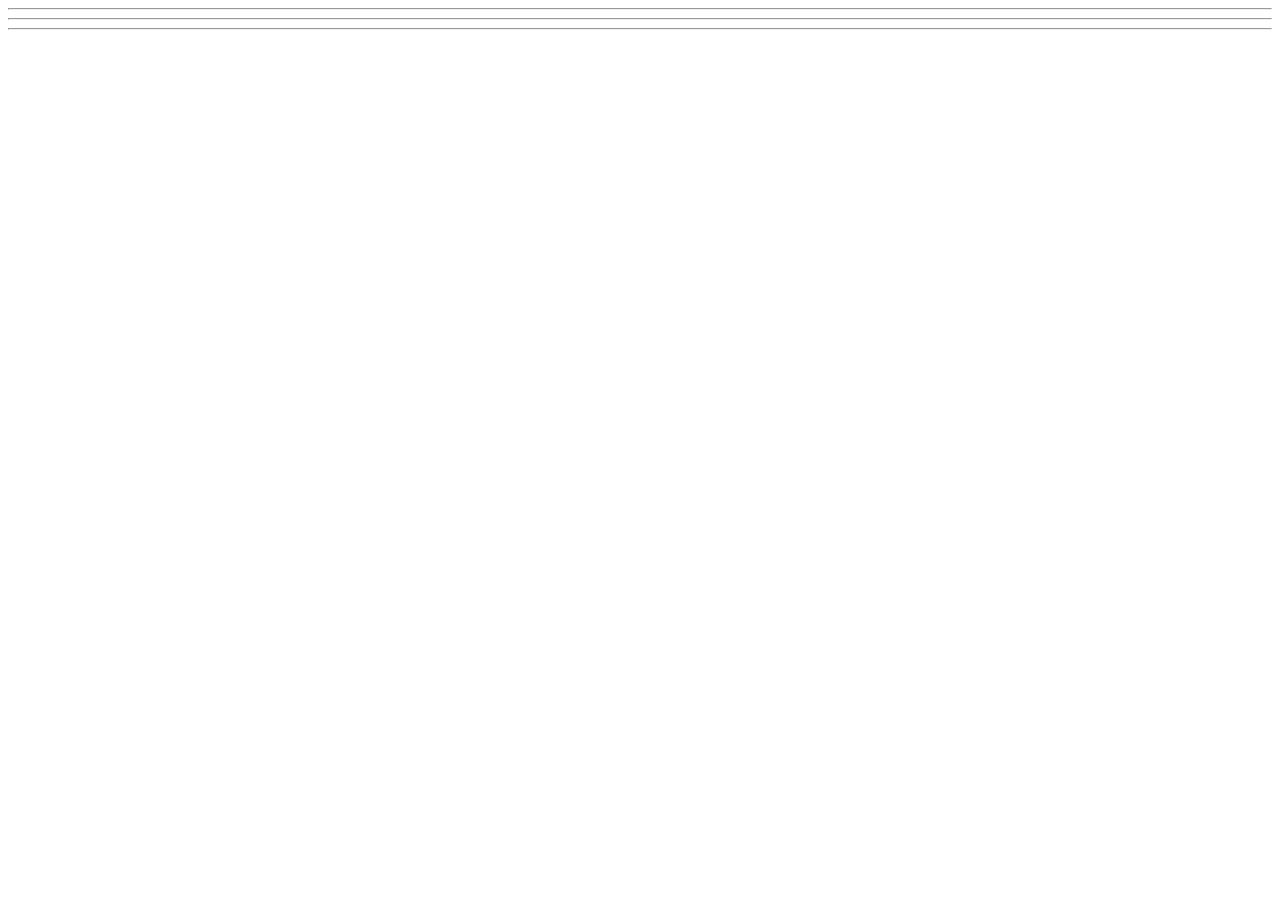
==== WDUnit1/WDLesson1_2Practical/index.html @ 2db8f8d6 "upload unit 1" ====
<!DOCTYPE html>
<!-- WD Lesson 1.2: How do we work with images on a web page? -->
<!-- Resources 
      https://www.w3schools.com/html/html_images.asp
      https://www.w3schools.com/tags/tag_img.asp
-->

<html>
  <head>
    <title>Exploring Images</title>
  </head>
  <body>
    <!-- Example of an image from external source
        <img src="https://www.pinclipart.com/picdir/middle/199-1994265_7-duke-java-clipart.png">
    -->

    <!-- Challenge 1: Create an <h1> and put "External Source Images" -->

    <!-- Challenge 2: Add an image of your choice by searching Google and getting the image address. -->

    <!-- Challenge 3: Add three more of the same image.  Change the width and height of each image to 
     be 200x200 for the first, 150x150 for the second and 100x100 for the third -->

  <hr>
  <!-- Example of image from internal source, i.e your website 
    <img src="HulkLogo1.png">
  -->
  <!-- Challenge 4: Create an <h1> and put "Internal Source Images" -->

  <!-- Challenge 5: Add the Hulk Logo 2 image located internally in the folder to the page -->

  <hr>
  <!-- Example of image from an internal source stored within folder of your website 
    <img src="images/HulkSmash1.png">
  -->  

  <!-- Challenge 6: Create an <h1> and put "Internal Source Images Inside Folders" -->

  <!-- Challenge 7: Add the Hulk Smash 2 and Hulk Smash 3 images. 
                   Both images are located in the images folder to the page -->

  <hr>
  <!-- Challenge Bonus: Create a heading with "Marvel Superheroes".  Add a horizontal rule.  
   Add five images of Marvel Superheroes.  Make them all the same size -->
  </body>
</html>
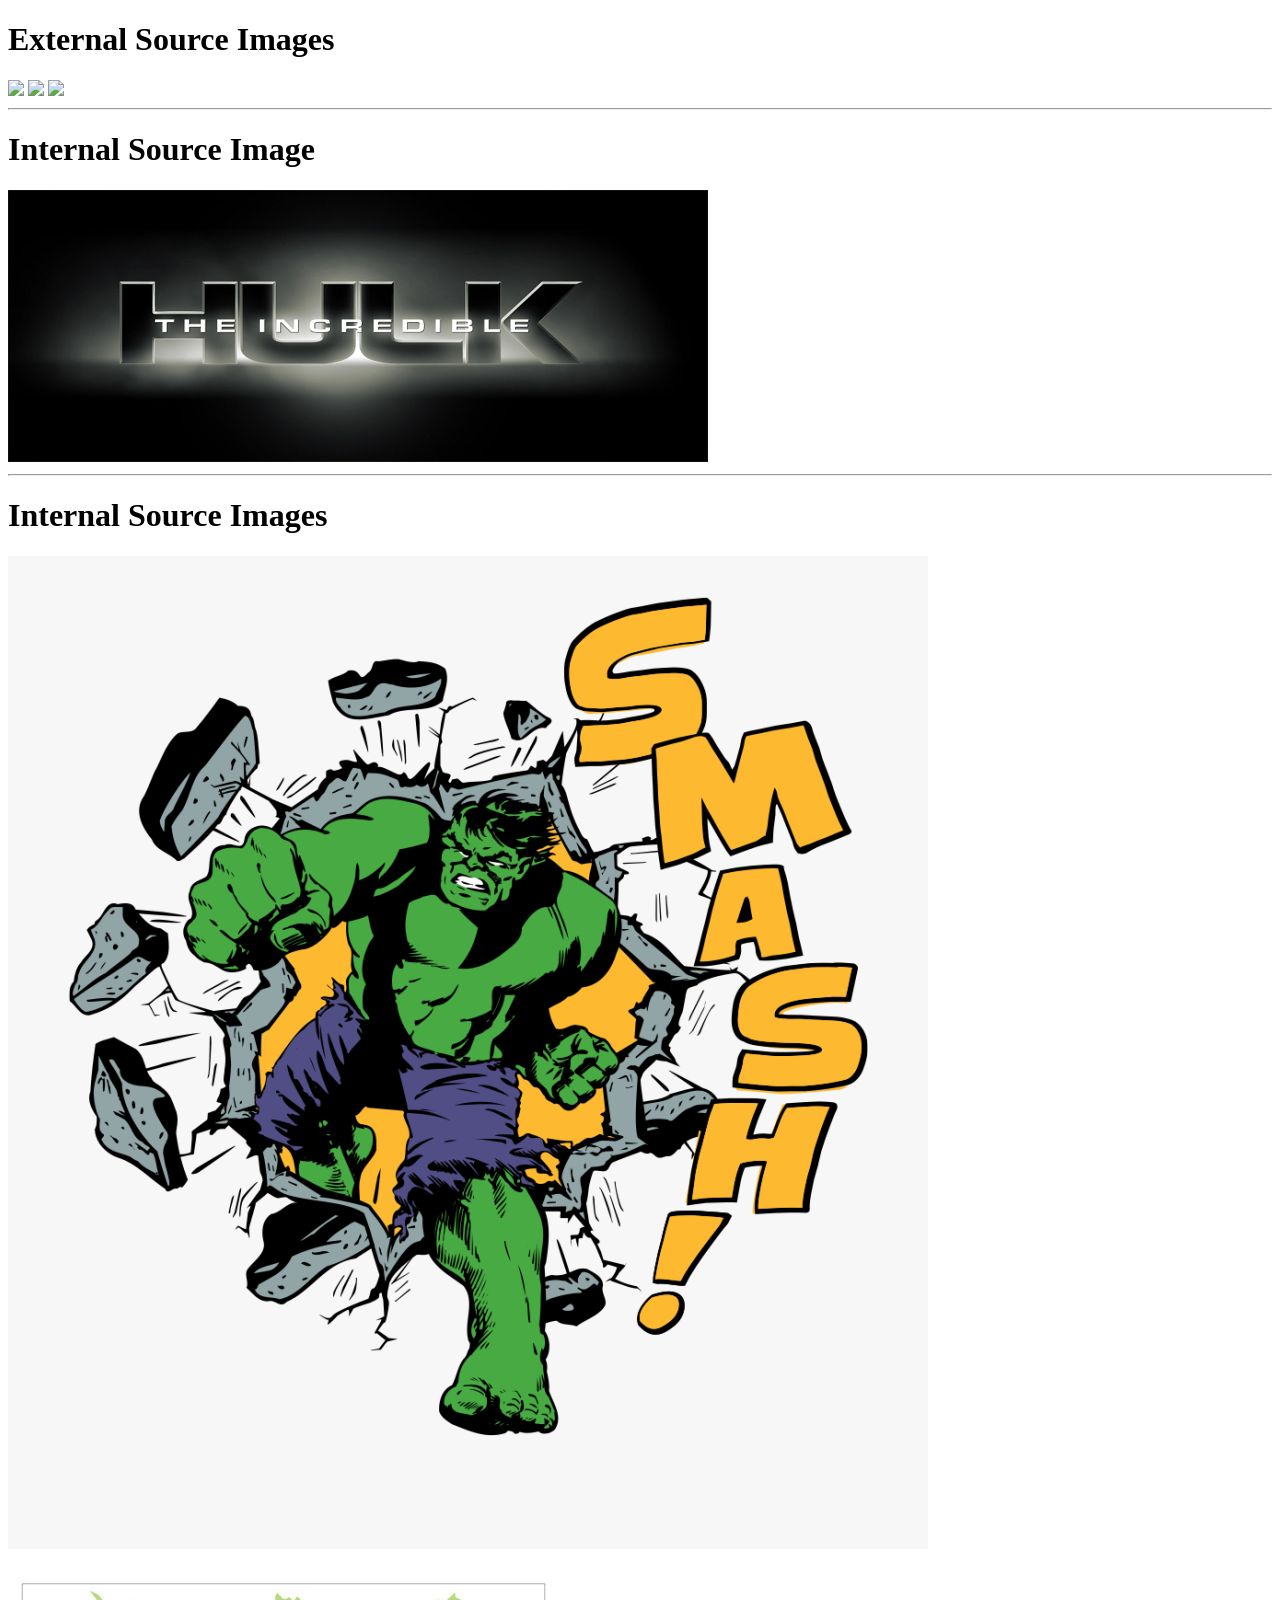
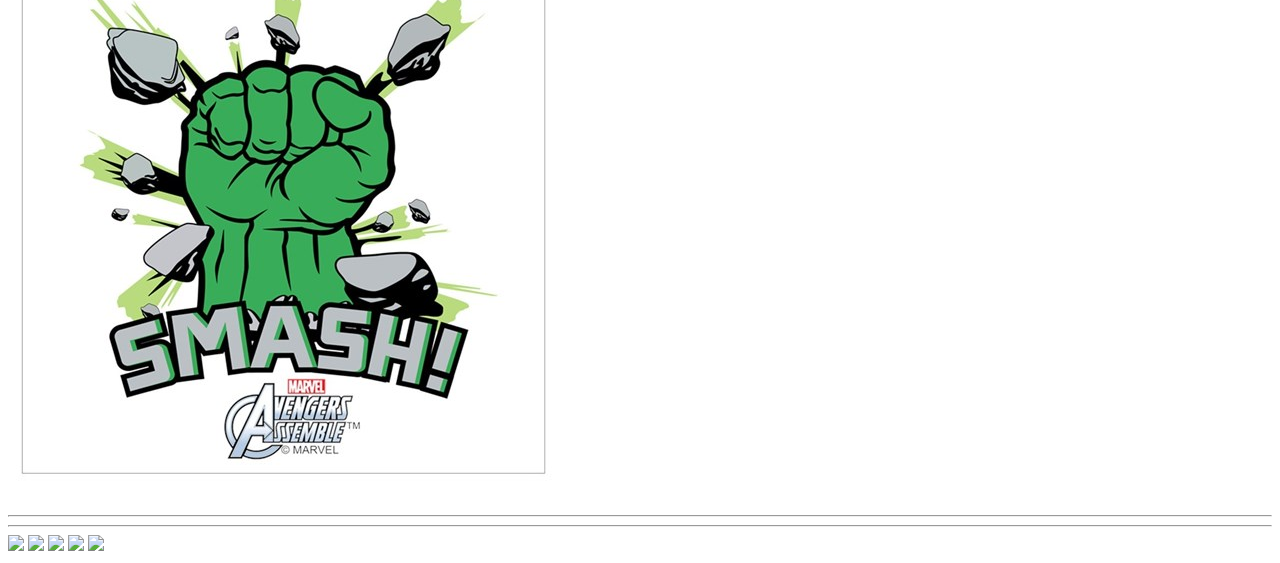
==== commit 11e5297a: "Practical 2 Unit 1" ====
--- a/WDUnit1/WDLesson1_2Practical/index.html
+++ b/WDUnit1/WDLesson1_2Practical/index.html
@@ -15,32 +15,40 @@
     -->
 
     <!-- Challenge 1: Create an <h1> and put "External Source Images" -->
-
+      <h1>External Source Images</h1>
     <!-- Challenge 2: Add an image of your choice by searching Google and getting the image address. -->
-
+     <img src ="https://www.cats.org.uk/media/13136/220325case013.jpg?width=500&height=333.49609375" height ="200">
     <!-- Challenge 3: Add three more of the same image.  Change the width and height of each image to 
      be 200x200 for the first, 150x150 for the second and 100x100 for the third -->
+     <img src ="https://www.cats.org.uk/media/13136/220325case013.jpg?width=500&height=333.49609375" height ="150">
+     <img src ="https://www.cats.org.uk/media/13136/220325case013.jpg?width=500&height=333.49609375" height ="100">
 
   <hr>
   <!-- Example of image from internal source, i.e your website 
     <img src="HulkLogo1.png">
   -->
   <!-- Challenge 4: Create an <h1> and put "Internal Source Images" -->
-
+    <h1>Internal Source Image</h1>
   <!-- Challenge 5: Add the Hulk Logo 2 image located internally in the folder to the page -->
-
+   <img src ="HulkLogo2.jpg">
   <hr>
   <!-- Example of image from an internal source stored within folder of your website 
     <img src="images/HulkSmash1.png">
   -->  
-
   <!-- Challenge 6: Create an <h1> and put "Internal Source Images Inside Folders" -->
-
+    <h1>Internal Source Images</h1>
   <!-- Challenge 7: Add the Hulk Smash 2 and Hulk Smash 3 images. 
                    Both images are located in the images folder to the page -->
-
+                   <img src ="images/HulkSmash2.png">
+                   <img src ="images/HulkSmash3.jpg">
   <hr>
   <!-- Challenge Bonus: Create a heading with "Marvel Superheroes".  Add a horizontal rule.  
    Add five images of Marvel Superheroes.  Make them all the same size -->
+   <hr>
+   <img src ="https://comicvine.gamespot.com/a/uploads/scale_small/5/57023/9905332-1000001866.jpg" heigh ="200">
+   <img src ="https://static.wikia.nocookie.net/marvelcinematicuniverse/images/4/41/Spider-Man_Infobox.jpg/revision/latest?cb=20260601191724" height ="200">
+   <img src ="https://upload.wikimedia.org/wikipedia/en/3/3c/Chris_Hemsworth_as_Thor.jpg?utm_source=en.wikipedia.org&utm_campaign=index&utm_content=original"height ="200">
+   <img src ="https://upload.wikimedia.org/wikipedia/en/a/aa/Hulk_%28circa_2019%29.png?utm_source=en.wikipedia.org&utm_campaign=index&utm_content=original" height ="200">
+   <img src ="https://static.wikia.nocookie.net/ironman/images/8/89/Iron_man_mark_85.png/revision/latest?cb=20210603004637" height ="200">
   </body>
 </html>
